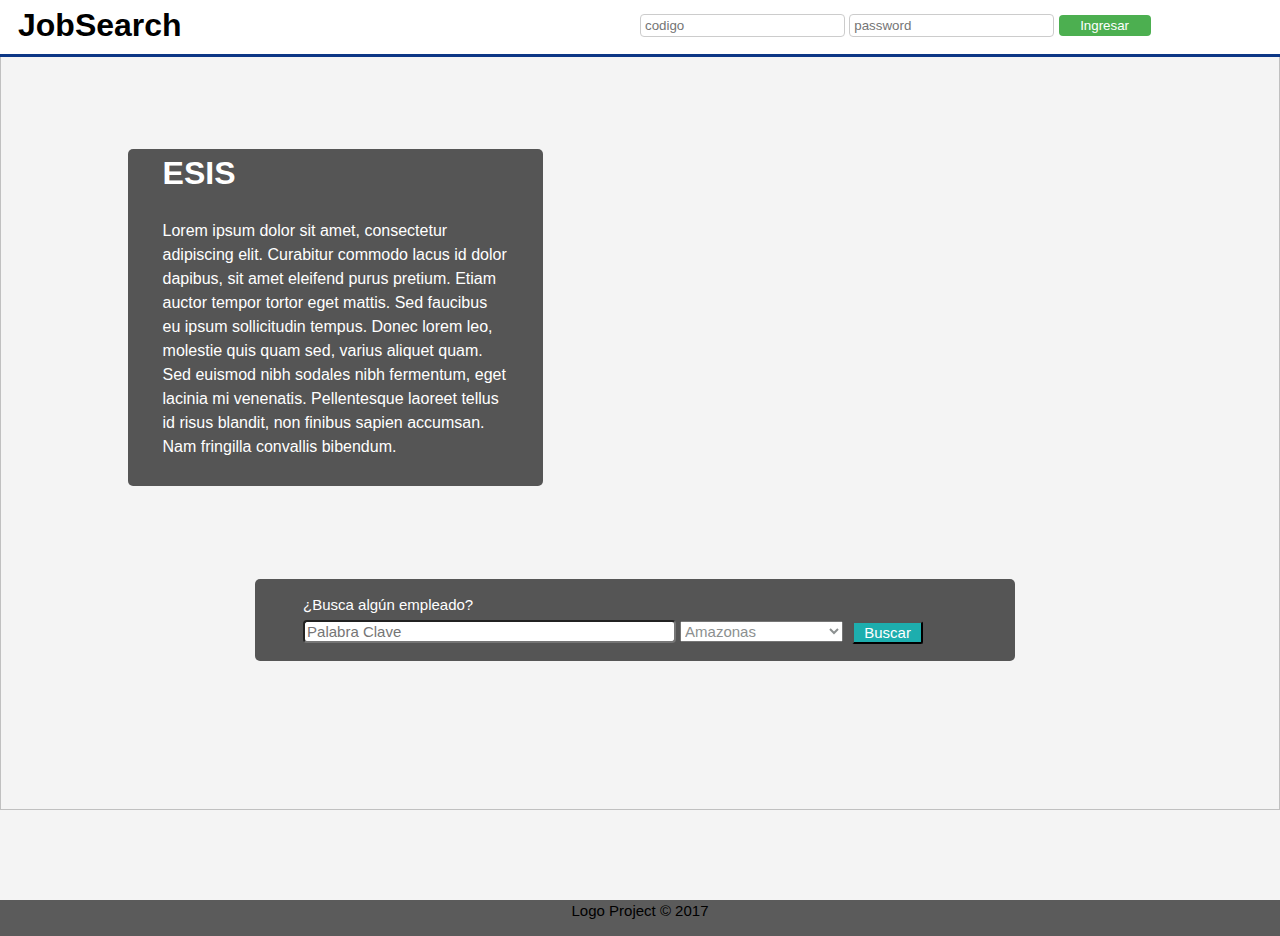
==== CodeWebPage/index.html @ 373c5976 "group" ====
<!DOCTYPE hmtl>
<html>
    <head>
        <!--meta charset="utf-8"-->
        <meta charset="utf-8">
        <meta name="viweport" content="width=devide-width, initial-scale=1.0">
        <meta name="description" content="Bolsa de Trabajo UNJBG">
        <meta name="keywords" content="bolsa de trabajo, unjbg egresados, unjbg, trabajo unjbg">
        <meta name="author" content="Logo Project">
        <title>Logo Project | Inicio</title>
        <link rel="stylesheet" href="./css/style.css">
    </head>
    <body>
        <header>
            <div class="container">
                <div id="branding">
                    <h1>JobSearch</h1>
                    <!--h1>Bolsa de Trabajo UNJBG</h1-->
                    <form>
                          <input type="text" placeholder="codigo">
                          <input type="text" placeholder="password">
                          <input type="submit" value="Ingresar">
                    </form>
                </div>
            </div>
        </header>
        <section>
        <div class="slideshow">
                <img class="placeholder" scr="./img/networking.jpg">
                <div class="layer1"></div>
                <div class="layer2"></div>
                <div class="layer3"></div>
                <div class="slide1"></div>
                <div class="welcome">
                    <div class="well">
                        <h1>ESIS</h1>
                        <p>Lorem ipsum dolor sit amet, consectetur adipiscing elit. Curabitur commodo lacus id dolor dapibus, sit amet eleifend purus pretium. Etiam auctor tempor tortor eget mattis. Sed faucibus eu ipsum sollicitudin tempus. Donec lorem leo, molestie quis quam sed, varius aliquet quam. Sed euismod nibh sodales nibh fermentum, eget lacinia mi venenatis. Pellentesque laoreet tellus id risus blandit, non finibus sapien accumsan. Nam fringilla convallis bibendum. </p>
                    </div>
                    <div class="slideover">
                        <div class="slide_padd">
                            <p>¿Busca algún empleado?</p>
                            <input type="keyword" placeholder="Palabra Clave">
                            <select class="selectpicker">
                                <option>Amazonas</option>
                                <option>Ancash</option>
                                <option>Apurimac</option>
                                <option>Arequipa</option>
                                <option>Ayacucho</option>
                                <option>Cajamarca</option>
                                <option>Callao</option>
                                <option>Cuzco</option>
                                <option>Huancavelica</option>
                                <option>Huanuco</option>
                                <option>Ica</option>
                                <option>Junin</option>
                                <option>La libertad</option>
                                <option>Lambayeque</option>
                                <option>Lima</option>
                                <option>Loreto</option>
                                <option>Madre de Dios</option>
                                <option>Moquegua</option>
                                <option>Pasco</option>
                                <option>Piura</option>
                                <option>Puno</option>
                                <option>San Martin</option>
                                <option>Tacna</option>
                                <option>Tumbes</option>
                                <option>Ucayali</option>
                            </select>

                            <button style="vertical-align:middle" class="button1"><span>Buscar</span></button>
                        </div>
                    </div>
                </div>

                <!--h1>Bolsa de Trabajo UNJBG</h1>
                <p->Ofrece acceso a puestos de trabajo y busqueda de egresados de la UNJBG</p-->
        </div>
        </section>
        <footer>
            <p>Logo Project &copy; 2017</p>
             
        </footer>
    </body>
</html>
---- CodeWebPage/css/style.css ----
body{
    font-family: Arial, Helvetica, sans-serif;
    font-size: 16px;
    line-height: 1.5;
    padding: 0;
    margin:0;
    width: 100%;
    background-color: #f4f4f4;
}

.container{
    overflow: hidden;
    position: fixed;
    z-index: 99999;
    margin: auto;
    width:100%;

    background: #ffffff;
    color: #000;
    height: 6%;
    border-bottom: 3px #0D3786 solid;
}

/*Header*/



#branging{
    float:left;
    margin-left:0;
    margin-right:0;
    padding:0;
}
#branding h1{
    margin-top:1.2px;
    margin-left: 18px;
    margin-bottom: 0;
    float:left;
}

#branding form{
    float: right;
    width: 40%;
    margin-top: 0.5%;
    margin-right:10%;
}
.placeholderr{
    background: black;
    position: absolute;
    width: 50px;
    height: 30px;
}

.login{
    background-color: #4CAF50; /* Green */
    border: 1px solid green;
    border-radius: 8px;
    color: white;
    padding: 6px 10px;
    text-align: center;
    text-decoration: none;
    display: inline-block;
    font-size: 16px;
    transition-duration: 0.4s;
}
.login:hover{
    box-shadow: 4px 4px 8px 0 rgba(0,0,0,0.24), 0 10px 60px 0 rgba(0,0,0,0.19);
    background-color: #13901D;
    color:white;
}
input[type=submit] {
    width: 18%;
    background-color: #4CAF50;
    color: white;
    padding: 3px 4px;
    margin: 8px 0;
    border: none;
    border-radius: 4px;
    cursor: pointer;
}

input[type=submit]:hover {
    background-color: #45a049;
}


input[type=text]{
    width: 40%;
    padding: 3px 4px;
    margin: 8px 0;
    display: inline-block;
    border: 1px solid #ccc;
    border-radius: 4px;
    box-sizing: border-box;
}

@keyframes layer2anim{
    0%{opacity: 0;}
    17%{opacity: 0;}
    33%{opacity: 1;}
    50%{opacity: 1;}
    67%{opacity: 0;}
    100%{opacity: 0;}
}

@keyframes layer3anim{
    0%{opacity: 0;}
    50%{opacity: 0;}
    67%{opacity: 1;}
    87%{opacity: 1;}
    100%{opacity: 0;}
}

.slideshow{
    position: relative;
    height: 100%;
    padding: 0;
}

.placeholder{
    position: absolute;
    width:100%;
    height: 90%;

}


.layer1, .layer2, .layer3{
    position: absolute;
    width: 100%;
    height:100%;
    background-size: cover;
    background-repeat: no-repeat;
}

.layer1{
    background-image: url('../img/slide1.png');
}

.welcome{
    float: left;
    position: relative;
    color: white;
    margin-top: 10%;
    margin-left: 10%;
    text-align: none;
}
.well{
    background: rgba(0, 0, 0, 0.65);
    width:30%;
    padding: 0 3% 1% 3%;
    position: relative;
    border-radius: 5px;
}



.layer2{
    background-image: url('../img/slide2.png');
    animation: layer2anim 15s infinite;
}

.layer3{
    background-image: url('../img/slide3.png');
    animation: layer3anim 15s infinite;
}


.slideover{
    position: absolute;
    width: 60%;
    margin-left:11%;
    margin-top:8%;
    background: rgba(0, 0, 0, 0.65);
    padding: 0 3% 1% 3%;
    border-radius: 5px;
}

.slide_padd{
    
    margin-top: 1%;
    margin-left: 2%;
}

.slideover p{
    position: relative;
    font-size: 15px;
    height: 20%;
    padding: 0;
    margin-bottom: 0;
    color: #ffffff;
}

.slide_padd input[type="keyword"]{
    font-size: 15px;
    width: 55%;
    border-radius: 4px;
    height: 42%;
}

.selectpicker{
    color: #8C9090;
    font-size: 15px;
    width: 24%;
    height: 42%;
}
.button1{
    height: 42%;
    font-size: 15px;
    background: #1DAEAE;
    border-radius: 2.5px;
    padding-left: 1.5%;
    padding-right: 1.5%;
    color: #ffffff;
    transition: all 0.5s;
    cursor: pointer;
    margin: 5px;
}

.button1 span {
  cursor: pointer;
  display: inline-block;
  position: relative;
  transition: 0.5s;
}

.button1 span:after {
  content: '\00bb';
  position: absolute;
  opacity: 0;
  top: 0;
  right: -20px;
  transition: 0.5s;
}

.button1:hover span {
  padding-right: 25px;
}

.button1:hover span:after {
  opacity: 1;
  right: 0;
}


footer p{
    height: 4%;
    background-color: #5B5B5B;
    text-align:center;
    font-size: 15px;
    margin-top:0;
    margin-bottom: 0;
}

#boxes .box{
    float: left;
    text-align: justify;
    width:45%;
}
.box h2,.box p{
    margin-top: 10%;
    font-size: 14px;
}
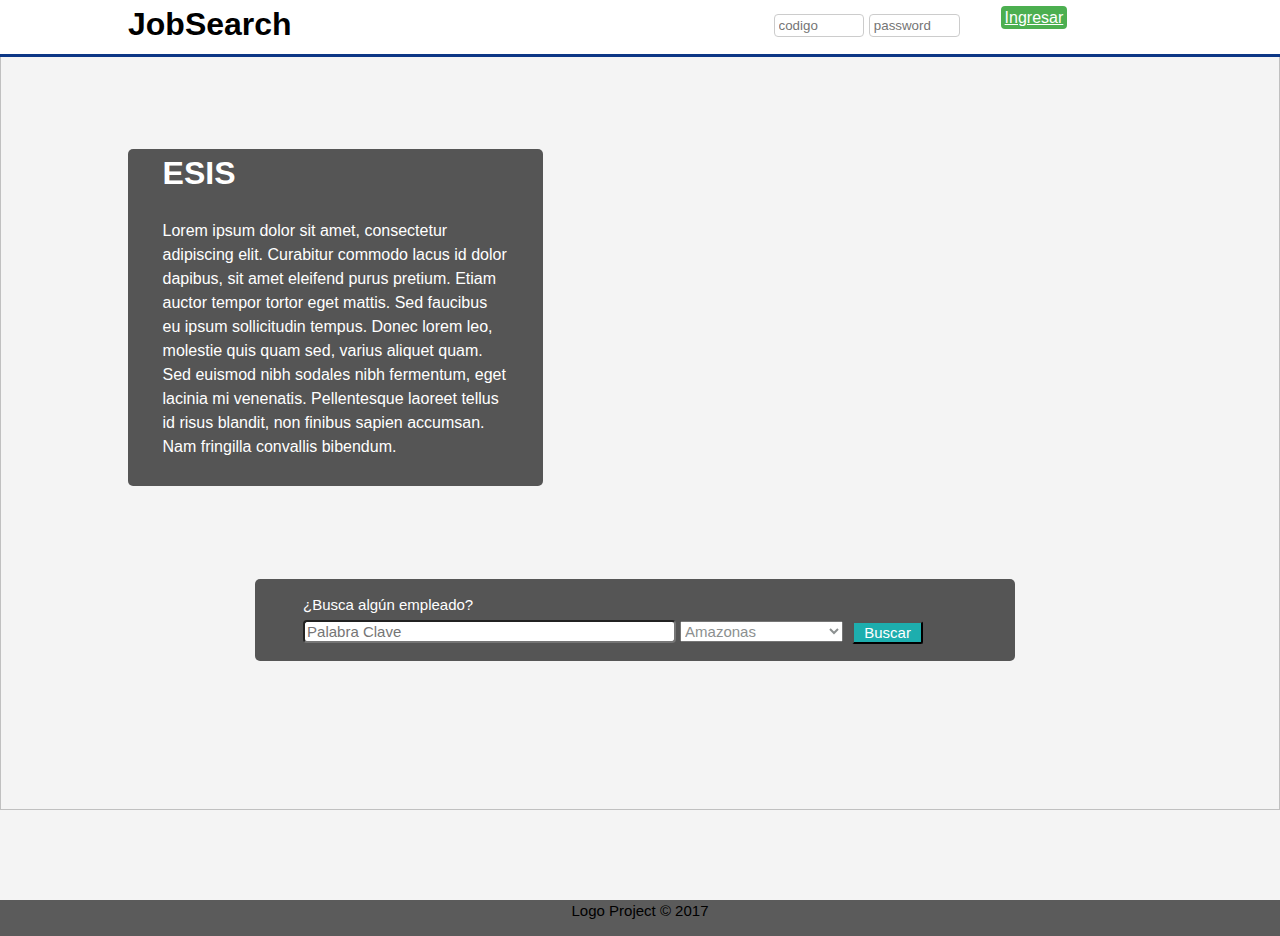
==== commit 319a2578: "correcion header" ====
--- a/CodeWebPage/index.html
+++ b/CodeWebPage/index.html
@@ -13,14 +13,18 @@
     <body>
         <header>
             <div class="container">
-                <div id="branding">
+                <div class="logg">    
                     <h1>JobSearch</h1>
-                    <!--h1>Bolsa de Trabajo UNJBG</h1-->
+                </div>
+                <!--h1>Bolsa de Trabajo UNJBG</h1-->
+                <div class="orden">
                     <form>
-                          <input type="text" placeholder="codigo">
-                          <input type="text" placeholder="password">
-                          <input type="submit" value="Ingresar">
+                        <input type="text" placeholder="codigo">
+                        <input type="text" placeholder="password">
                     </form>
+                    <nav>
+                        <li><a class="submit" href="./login.html">Ingresar</a></li>
+                    </nav>
                 </div>
             </div>
         </header>
--- a/CodeWebPage/css/style.css
+++ b/CodeWebPage/css/style.css
@@ -12,7 +12,7 @@
     overflow: hidden;
     position: fixed;
     z-index: 99999;
-    margin: auto;
+    margin: 0;
     width:100%;
 
     background: #ffffff;
@@ -25,50 +25,38 @@
 
 
 
-#branging{
+
+.logg{
+    margin-top: 0px;
     float:left;
-    margin-left:0;
-    margin-right:0;
-    padding:0;
-}
-#branding h1{
-    margin-top:1.2px;
-    margin-left: 18px;
-    margin-bottom: 0;
+    margin-left: 10%;
+}
+.logg h1{
+    margin: 0;
+}
+
+.orden form{
     float:left;
-}
-
-#branding form{
-    float: right;
-    width: 40%;
+    width: 60%;
+}
+
+.orden{
+    float:right;
     margin-top: 0.5%;
     margin-right:10%;
 }
+
+.orden li{
+    display: inline;
+}
+
 .placeholderr{
     background: black;
     position: absolute;
     width: 50px;
     height: 30px;
 }
-
-.login{
-    background-color: #4CAF50; /* Green */
-    border: 1px solid green;
-    border-radius: 8px;
-    color: white;
-    padding: 6px 10px;
-    text-align: center;
-    text-decoration: none;
-    display: inline-block;
-    font-size: 16px;
-    transition-duration: 0.4s;
-}
-.login:hover{
-    box-shadow: 4px 4px 8px 0 rgba(0,0,0,0.24), 0 10px 60px 0 rgba(0,0,0,0.19);
-    background-color: #13901D;
-    color:white;
-}
-input[type=submit] {
+.submit{
     width: 18%;
     background-color: #4CAF50;
     color: white;
@@ -79,7 +67,7 @@
     cursor: pointer;
 }
 
-input[type=submit]:hover {
+.submit:hover {
     background-color: #45a049;
 }
 
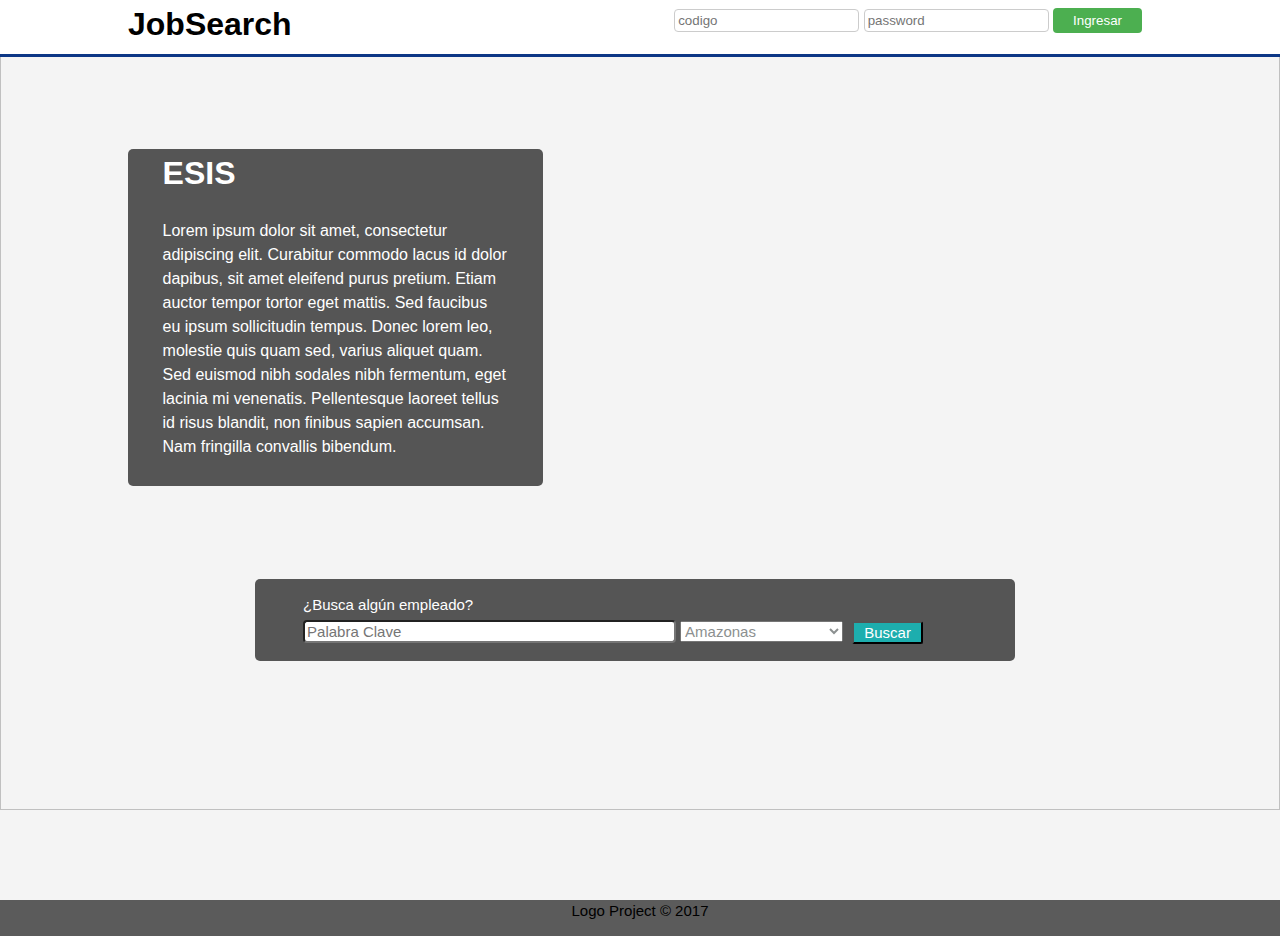
==== commit 0d863f19: "php" ====
--- a/CodeWebPage/index.html
+++ b/CodeWebPage/index.html
@@ -1,4 +1,4 @@
-<!DOCTYPE hmtl>
+
 <html>
     <head>
         <!--meta charset="utf-8"-->
@@ -18,13 +18,13 @@
                 </div>
                 <!--h1>Bolsa de Trabajo UNJBG</h1-->
                 <div class="orden">
-                    <form>
-                        <input type="text" placeholder="codigo">
-                        <input type="text" placeholder="password">
-                    </form>
-                    <nav>
-                        <li><a class="submit" href="./login.html">Ingresar</a></li>
-                    </nav>
+                    <div class="inn">
+                        <form laction="login.php" mothod="POST">
+                            <input class="modif" type="text" placeholder="codigo" name="username">
+                            <input class="modif" type="password" placeholder="password" name="password">
+                            <input type="submit" value="Ingresar">
+                        </form>
+                    </div>
                 </div>
             </div>
         </header>
@@ -86,4 +86,4 @@
              
         </footer>
     </body>
-</html>
+</html>--- a/CodeWebPage/css/style.css
+++ b/CodeWebPage/css/style.css
@@ -14,18 +14,12 @@
     z-index: 99999;
     margin: 0;
     width:100%;
-
     background: #ffffff;
     color: #000;
     height: 6%;
     border-bottom: 3px #0D3786 solid;
 }
 
-/*Header*/
-
-
-
-
 .logg{
     margin-top: 0px;
     float:left;
@@ -34,20 +28,33 @@
 .logg h1{
     margin: 0;
 }
-
-.orden form{
+.modif{
+    margin:0;
+}
+.inn form{
     float:left;
-    width: 60%;
+    margin:0;
 }
 
 .orden{
     float:right;
-    margin-top: 0.5%;
     margin-right:10%;
+}
+.inn{
+    float:left;
+    margin-right: 10px;
+}
+.innr{
+    float: right;
 }
 
 .orden li{
     display: inline;
+    
+}
+.innr a{
+
+    float: right;
 }
 
 .placeholderr{
@@ -57,26 +64,41 @@
     height: 30px;
 }
 .submit{
-    width: 18%;
+    
     background-color: #4CAF50;
     color: white;
     padding: 3px 4px;
+    margin: 5px 0;
+    border: none;
+    border-radius: 4px;
+    cursor: pointer;
+}
+
+.submit:hover {
+    background-color: #45a049;
+}
+
+input[type=submit] {
+    
+    background-color: #4CAF50;
+    color: white;
+    padding: 5px 20px;
     margin: 8px 0;
     border: none;
     border-radius: 4px;
     cursor: pointer;
 }
 
-.submit:hover {
+input[type=submit]:hover {
     background-color: #45a049;
 }
 
 
-input[type=text]{
-    width: 40%;
-    padding: 3px 4px;
-    margin: 8px 0;
-    display: inline-block;
+input[type=text],[type=password]{
+    
+    padding: 3px ;
+    margin:0;
+    margin: 8px 0 4px 0;
     border: 1px solid #ccc;
     border-radius: 4px;
     box-sizing: border-box;
